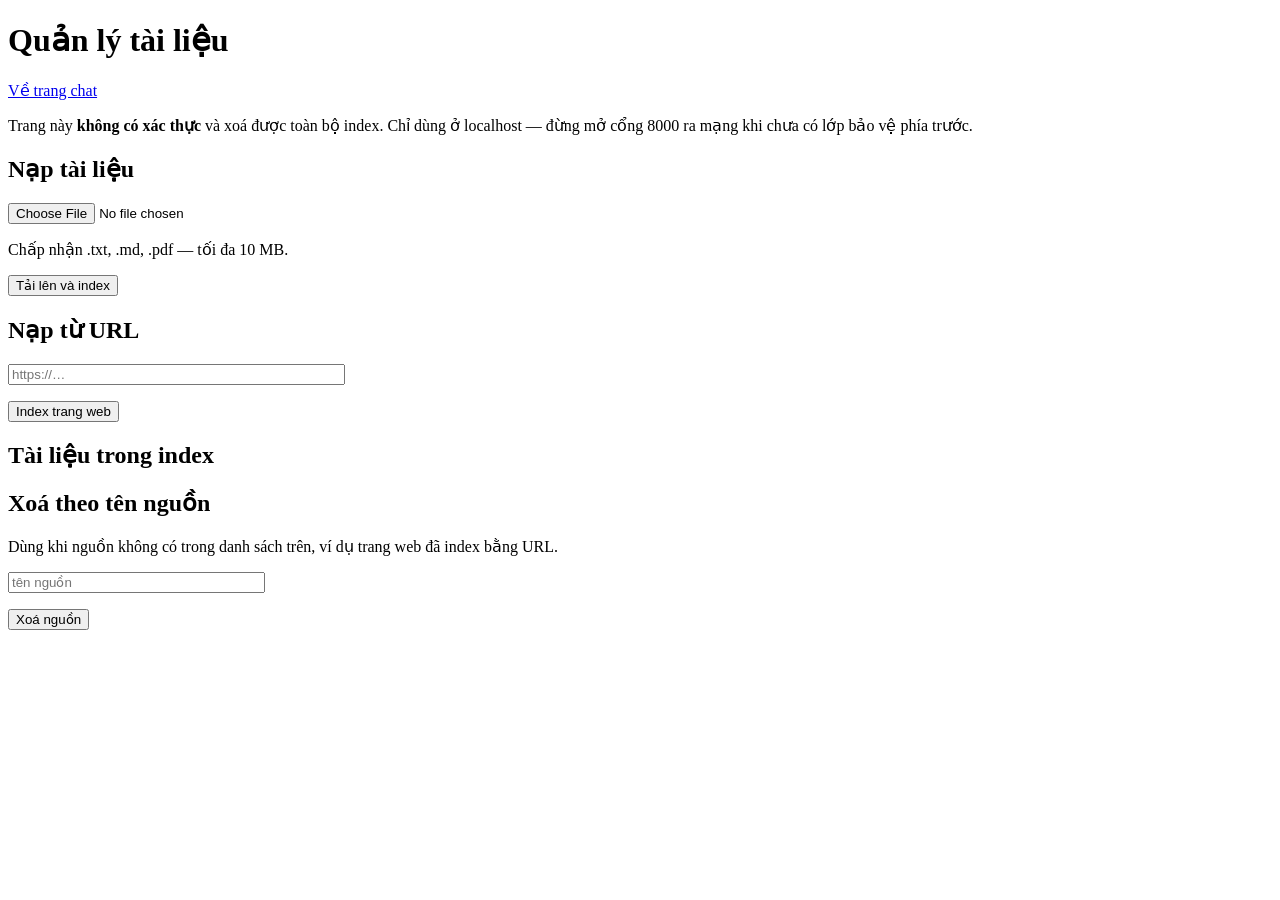
==== src/rag_chatbot_tung/api/static/admin/index.html @ 84c188ca "feat(ui): document management page at /ui/admin Upload, index by URL, list what is really in the ind" ====
<!doctype html>
<html lang="vi">
  <head>
    <meta charset="utf-8" />
    <meta name="viewport" content="width=device-width, initial-scale=1" />
    <title>Quản lý tài liệu — RAG Chatbot</title>
    <link rel="stylesheet" href="/ui/styles.css" />
  </head>
  <body>
    <header class="topbar">
      <h1>Quản lý tài liệu</h1>
      <nav><a href="/ui/">Về trang chat</a></nav>
    </header>

    <main class="admin">
      <p id="no-auth-warning" class="warning">
        Trang này <strong>không có xác thực</strong> và xoá được toàn bộ index. Chỉ dùng ở
        localhost — đừng mở cổng 8000 ra mạng khi chưa có lớp bảo vệ phía trước.
      </p>

      <section class="card">
        <h2>Nạp tài liệu</h2>
        <form id="upload-form" autocomplete="off">
          <p>
            <input id="file-input" type="file" accept=".txt,.md,.pdf" required />
          </p>
          <p class="muted">Chấp nhận .txt, .md, .pdf — tối đa 10 MB.</p>
          <button type="submit">Tải lên và index</button>
        </form>
        <p id="upload-status" class="status"></p>
      </section>

      <section class="card">
        <h2>Nạp từ URL</h2>
        <form id="url-form" autocomplete="off">
          <p>
            <input id="url-input" type="url" placeholder="https://…" required size="40" />
          </p>
          <button type="submit">Index trang web</button>
        </form>
        <p id="url-status" class="status"></p>
      </section>

      <section class="card">
        <div class="panel-head">
          <h2>Tài liệu trong index</h2>
          <span id="collection-count" class="muted"></span>
        </div>
        <div id="documents-list"></div>
        <p id="list-status" class="status"></p>
      </section>

      <section class="card">
        <h2>Xoá theo tên nguồn</h2>
        <p class="muted">
          Dùng khi nguồn không có trong danh sách trên, ví dụ trang web đã index bằng URL.
        </p>
        <form id="delete-form" autocomplete="off">
          <p>
            <input id="delete-source-input" type="text" placeholder="tên nguồn" required size="30" />
          </p>
          <button type="submit" class="danger-button">Xoá nguồn</button>
        </form>
        <p id="delete-status" class="status"></p>
      </section>
    </main>

    <script src="/ui/admin/admin.js"></script>
  </body>
</html>
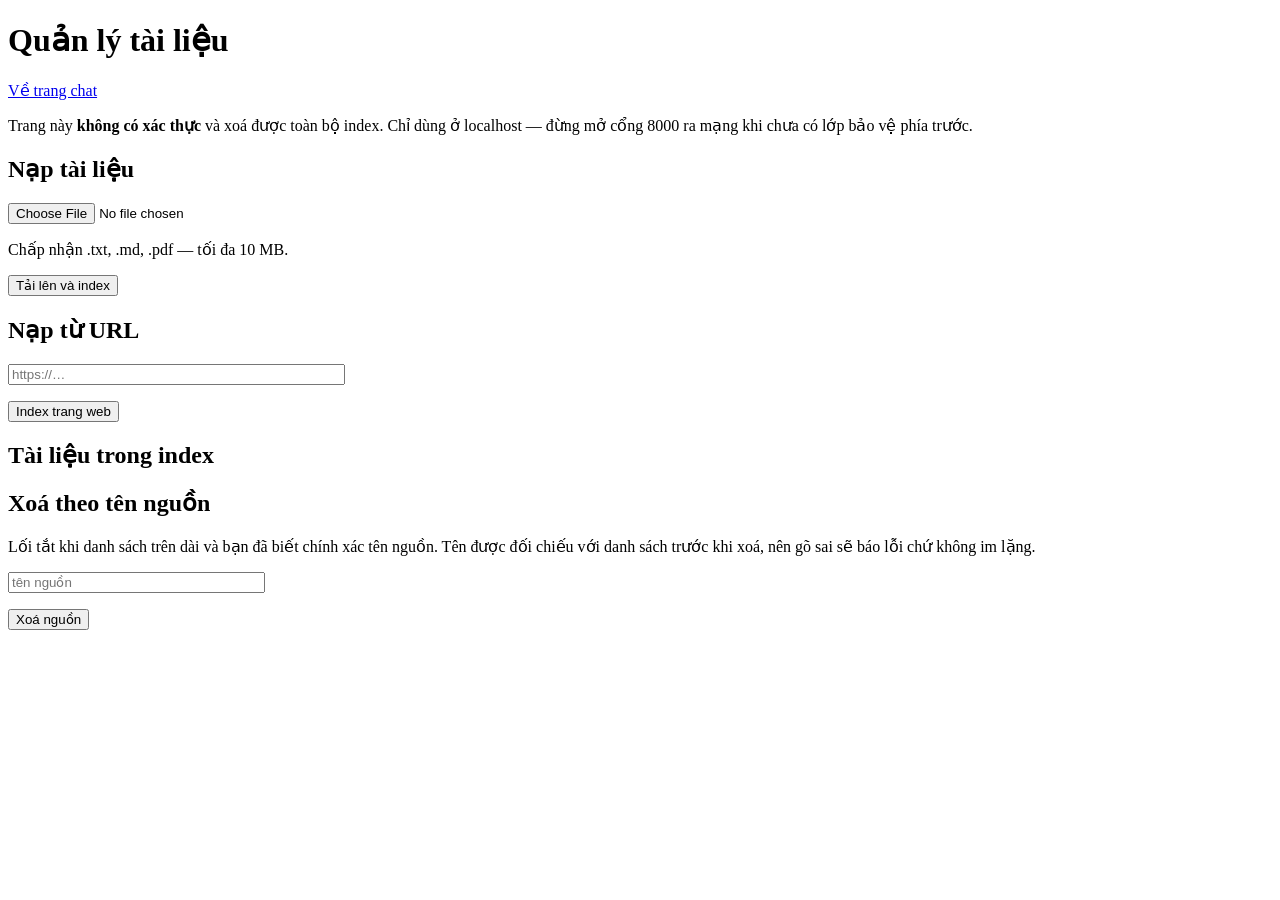
==== commit 73de7e3d: "fix: apply independent review findings on the UI branch Citations were lying from the second questio" ====
--- a/src/rag_chatbot_tung/api/static/admin/index.html
+++ b/src/rag_chatbot_tung/api/static/admin/index.html
@@ -53,7 +53,8 @@
       <section class="card">
         <h2>Xoá theo tên nguồn</h2>
         <p class="muted">
-          Dùng khi nguồn không có trong danh sách trên, ví dụ trang web đã index bằng URL.
+          Lối tắt khi danh sách trên dài và bạn đã biết chính xác tên nguồn. Tên được đối
+          chiếu với danh sách trước khi xoá, nên gõ sai sẽ báo lỗi chứ không im lặng.
         </p>
         <form id="delete-form" autocomplete="off">
           <p>
